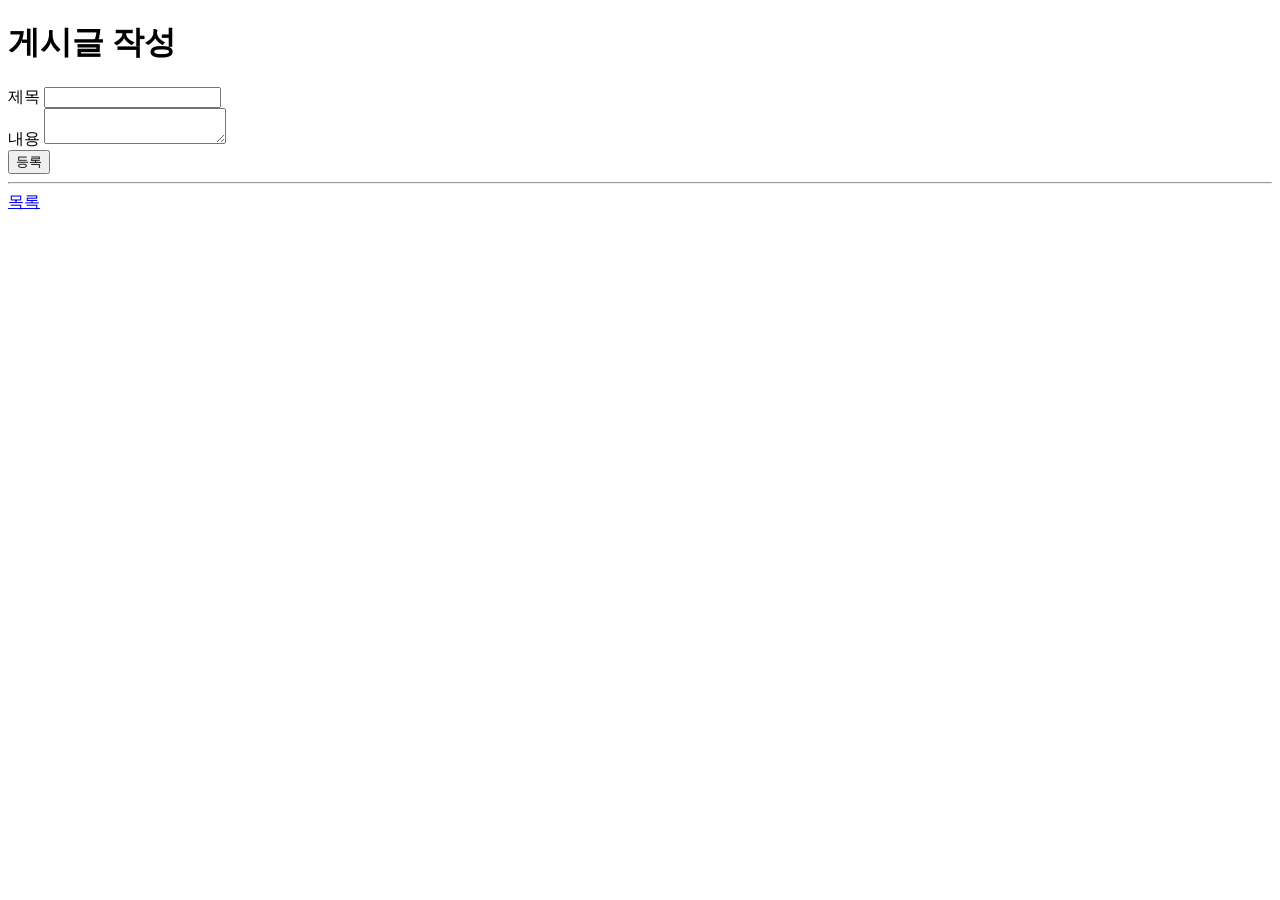
==== src/main/resources/templates/addPost.html @ d1695eb3 "feat: add mini service all" ====
<!DOCTYPE html>
<html xmlns:th="http://www.thymeleaf.org">
<head>
  <meta charset="UTF-8">
  <title>게시글 작성</title>
</head>
<body>

<h1>게시글 작성</h1>

<form action="/posts/new" method="post">
  <div>
    <label for="title">제목</label>
    <input type="text" id="title" name="title">
  </div>

  <div>
    <label for="content">내용</label>
    <textarea id="content" name="content"></textarea>
  </div>

  <button type="submit">등록</button>
</form>

<hr>

<a href="/posts">목록</a>

</body>
</html>
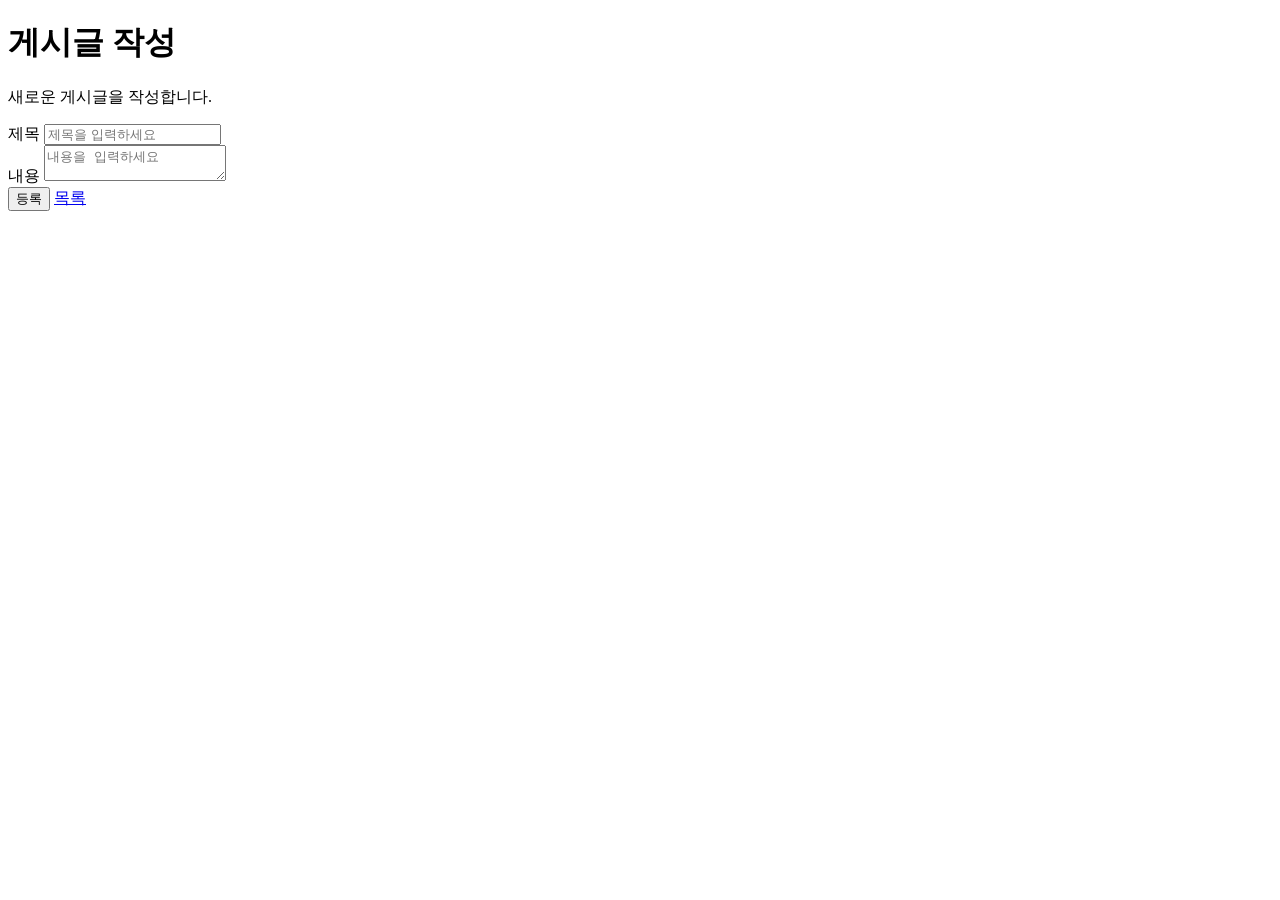
==== commit d83184e6: "style : add post page styles" ====
--- a/src/main/resources/templates/addPost.html
+++ b/src/main/resources/templates/addPost.html
@@ -1,30 +1,39 @@
 <!DOCTYPE html>
-<html xmlns:th="http://www.thymeleaf.org">
+<html xmlns:th="http://www.thymeleaf.org" lang="ko">
 <head>
   <meta charset="UTF-8">
   <title>게시글 작성</title>
+  <link rel="stylesheet" href="/css/style.css">
 </head>
 <body>
 
-<h1>게시글 작성</h1>
+<div class="container">
+  <div class="card">
+    <div class="header">
+      <div>
+        <h1>게시글 작성</h1>
+        <p class="description">새로운 게시글을 작성합니다.</p>
+      </div>
+    </div>
 
-<form action="/posts/new" method="post">
-  <div>
-    <label for="title">제목</label>
-    <input type="text" id="title" name="title">
+    <form action="/posts/new" method="post">
+      <div class="form-group">
+        <label for="title">제목</label>
+        <input type="text" id="title" name="title" placeholder="제목을 입력하세요">
+      </div>
+
+      <div class="form-group">
+        <label for="content">내용</label>
+        <textarea id="content" name="content" placeholder="내용을 입력하세요"></textarea>
+      </div>
+
+      <div class="actions">
+        <button type="submit" class="btn btn-primary">등록</button>
+        <a href="/posts" class="btn btn-secondary">목록</a>
+      </div>
+    </form>
   </div>
-
-  <div>
-    <label for="content">내용</label>
-    <textarea id="content" name="content"></textarea>
-  </div>
-
-  <button type="submit">등록</button>
-</form>
-
-<hr>
-
-<a href="/posts">목록</a>
+</div>
 
 </body>
 </html>
